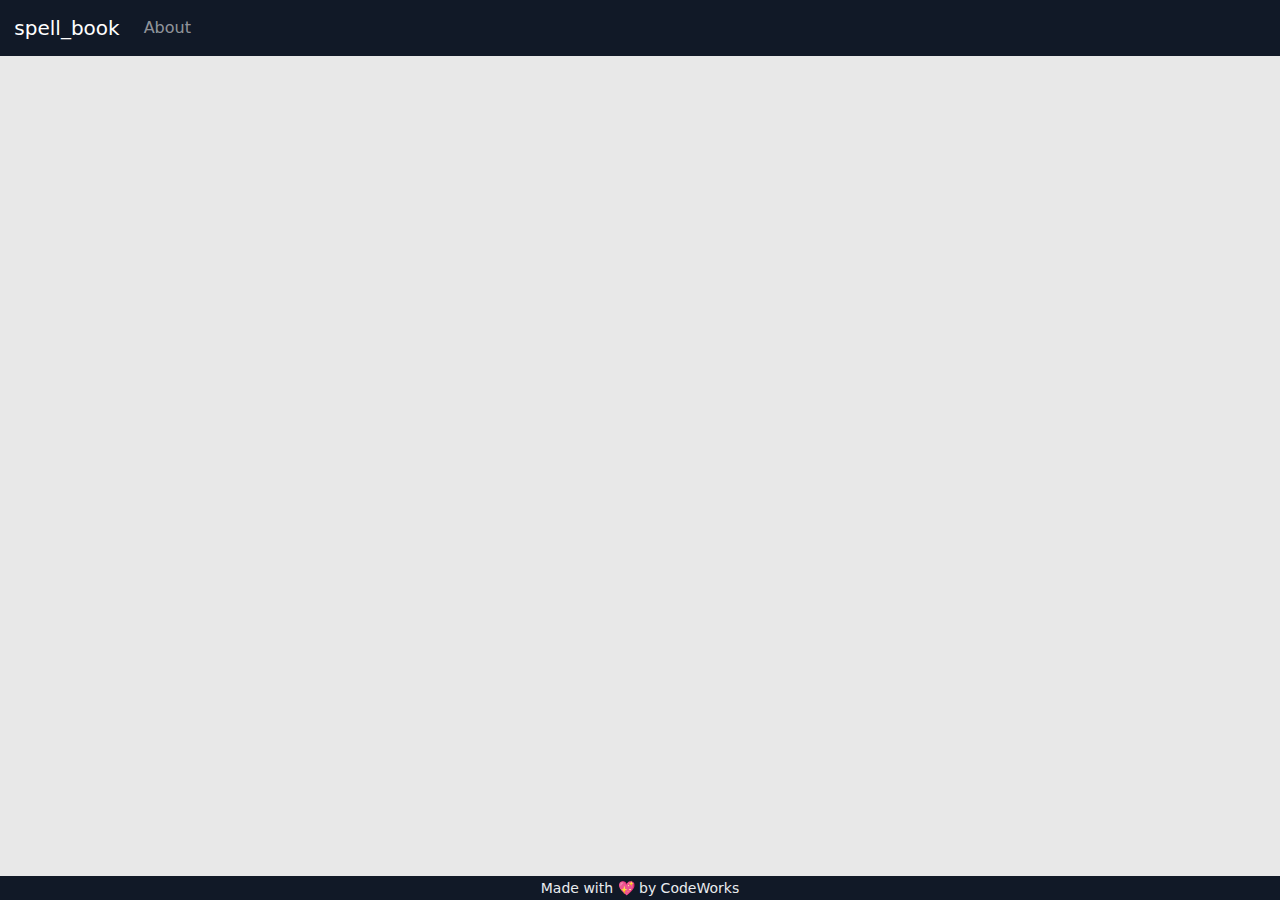
==== index.html @ 7f8feb6b "init" ====
<!DOCTYPE html>
<html lang="en">

<head>
  <meta charset="UTF-8">
  <meta name="viewport" content="width=device-width, initial-scale=1.0">
  <meta http-equiv="X-UA-Compatible" content="ie=edge">
  <link rel="icon" href="https://bcw.blob.core.windows.net/public/img/9977764104160066">
  <link rel="stylesheet"
    href="https://cdnjs.cloudflare.com/ajax/libs/MaterialDesign-Webfont/7.0.96/css/materialdesignicons.min.css"
    integrity="sha512-fXnjLwoVZ01NUqS/7G5kAnhXNXat6v7e3M9PhoMHOTARUMCaf5qNO84r5x9AFf5HDzm3rEZD8sb/n6dZ19SzFA=="
    crossorigin="anonymous" referrerpolicy="no-referrer" />
  <link rel="stylesheet" href="assets/style/main.css">
  <link rel="stylesheet" href="assets/style/style.css">
  <title>spell_book</title>
</head>

<body>
  <!-- SECTION -->
  <header>
    <nav class="navbar navbar-dark navbar-expand bg-dark text-light px-2">
      <a class="navbar-brand" href="#">
        <img src="https://codeworks.blob.core.windows.net/public/assets/img/cw-mark.png" height="45" alt=""
          loading="lazy">
        <span class="ml-2">spell_book</span>
      </a>
      <button class="navbar-toggler" type="button" data-toggle="collapse" data-target="#navbarNavAltMarkup"
        aria-controls="navbarNavAltMarkup" aria-expanded="false" aria-label="Toggle navigation">
        <span class="navbar-toggler-icon"></span>
      </button>
      <div class="collapse navbar-collapse" id="navbarNavAltMarkup">
        <div class="navbar-nav">
          <!-- NAVLINKS -->
          <a href="#/about" class="nav-link">About</a>
        </div>
      </div>
      <div class="flex-grow-1 justify-content-end align-items-center d-flex" id="authstate"></div>
    </nav>
  </header>

  <!-- SECTION -->
  <main>

    <section id="router-view">
      <!-- primary viewport -->
    </section>

  </main>

  <!-- SECTION -->
  <footer class="bg-dark text-light">
    <div class="text-center no-select">
      <p class="mb-0"><small>Made with 💖 by CodeWorks</small></p>
    </div>
  </footer>

  <script src="https://cdn.jsdelivr.net/npm/axios/dist/axios.min.js"></script>
  <script src="https://cdn.auth0.com/js/auth0-spa-js/1.22/auth0-spa-js.production.js"></script>
  <script src="https://cdn.jsdelivr.net/gh/jakeoverall/auth0provider-client/browser/Auth0Provider.js"></script>
  <script src="https://cdn.socket.io/4.1.1/socket.io.min.js"
    integrity="sha384-cdrFIqe3RasCMNE0jeFG9xJHog/tgOVC1E9Lzve8LQN1g5WUHo0Kvk1mawWjxX7a"
    crossorigin="anonymous"></script>
  <script src="https://cdn.jsdelivr.net/npm/bootstrap@5.2.0/dist/js/bootstrap.bundle.min.js"
    integrity="sha384-A3rJD856KowSb7dwlZdYEkO39Gagi7vIsF0jrRAoQmDKKtQBHUuLZ9AsSv4jD4Xa"
    crossorigin="anonymous"></script>
  <script src="https://cdn.jsdelivr.net/npm/sweetalert2@11.3.10/dist/sweetalert2.all.min.js"
    integrity="sha256-hw7v8jZF/rFEdx1ZHepT4D73AFTHLu/P9kEyrNesRyc=" crossorigin="anonymous"></script>

  <script src="app/App.js" type="module"></script>
</body>

</html>
---- assets/style/style.css ----
/* BASIC STYLES HERE */
.profile-picture {
  height: 200px;
  max-width: 100%;
  aspect-ratio: 1/1;
  object-fit: cover;
}

.profile-picture.profile-picture-sm {
  height: 64px;
}
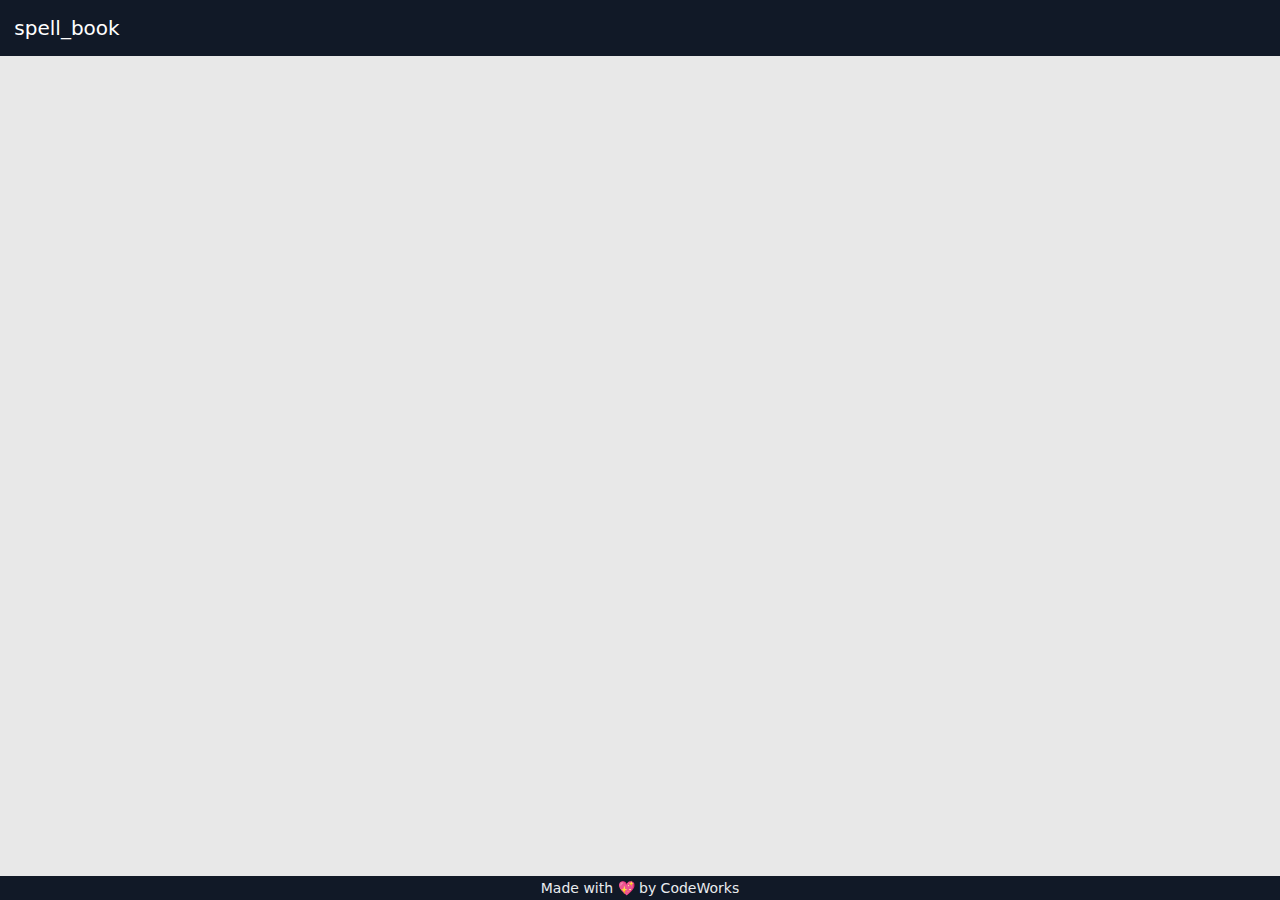
==== commit bea27839: "created home view" ====
--- a/index.html
+++ b/index.html
@@ -31,7 +31,6 @@
       <div class="collapse navbar-collapse" id="navbarNavAltMarkup">
         <div class="navbar-nav">
           <!-- NAVLINKS -->
-          <a href="#/about" class="nav-link">About</a>
         </div>
       </div>
       <div class="flex-grow-1 justify-content-end align-items-center d-flex" id="authstate"></div>
